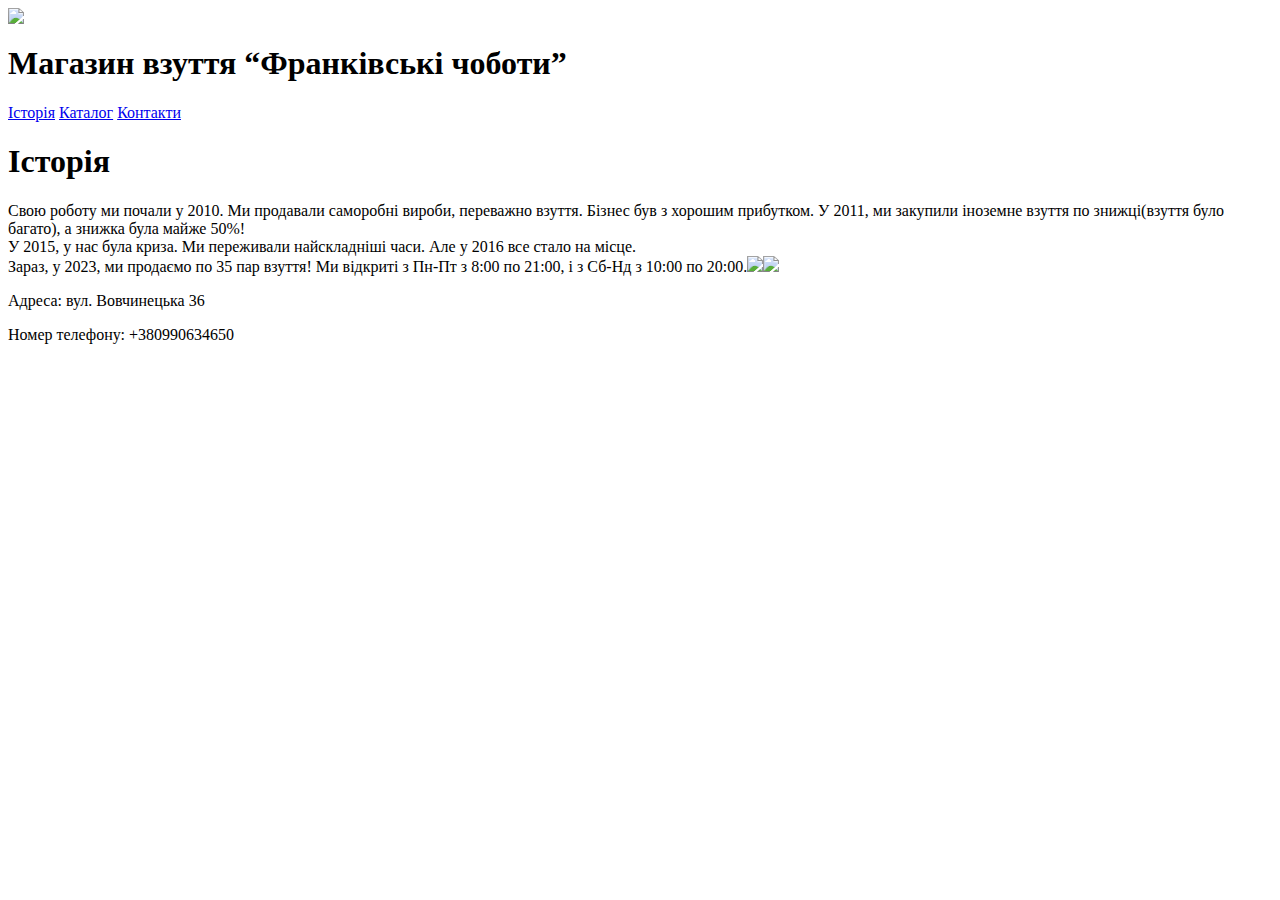
==== index.html @ 0e661a56 "Create index.html" ====
<html>
    <head>
        <link rel="stylesheet" href="style.css">
        <title>Магазин взуття</title>
    </head>
    <body>
        <header>
            <img src="https://media.istockphoto.com/id/1405163092/uk/%D1%84%D0%BE%D1%82%D0%BE/3d-%D1%80%D0%B5%D0%BD%D0%B4%D0%B5%D1%80-%D1%81%D0%BF%D0%BE%D1%80%D1%82%D0%B8%D0%B2%D0%BD%D0%BE%D0%B3%D0%BE-%D0%B1%D1%96%D0%B3%D0%BE%D0%B2%D0%BE%D0%B3%D0%BE-%D0%B2%D0%B7%D1%83%D1%82%D1%82%D1%8F-%D1%96%D0%B7%D0%BE%D0%BB%D1%8C%D0%BE%D0%B2%D0%B0%D0%BD%D0%BE%D0%B3%D0%BE-%D0%BD%D0%B0-%D0%BF%D0%B0%D1%81%D1%82%D0%B5%D0%BB%D1%8C%D0%BD%D0%BE%D0%BC%D1%83-%D1%82%D0%BB%D1%96-3d-%D1%84%D0%BE%D0%BD-%D0%BC%D1%96%D0%BD%D1%96%D0%BC%D0%B0%D0%BB%D1%8C%D0%BD%D0%BE%D1%97-%D1%81%D1%86%D0%B5%D0%BD%D0%B8.jpg?s=612x612&w=is&k=20&c=e0AyPfa2Sanb1ddBlUDCPBh41cm9f1LQsYz2SDUtIsY=">
            <h1 class="lobster">Магазин взуття “Франківські чоботи”</h1>
            <nav>
                <a href="#Історія">Історія</a>
                <a href="index2.html">Каталог</a>
                <a href="#Контакти">Контакти</a>
            </nav>
        </header>
        <main>
            <h1 class="lobster" rel="#Історія">Історія</h1>
            <p class="lekton">Свою роботу ми почали у 2010. Ми продавали саморобні вироби, переважно взуття. Бізнес був з хорошим прибутком. У 2011, ми закупили іноземне взуття по знижці(взуття було багато), а знижка була майже 50%!<br>У 2015, у нас була криза. Ми переживали найскладніші часи. Але у 2016 все стало на місце.<br>Зараз, у 2023, ми продаємо по 35 пар взуття! Ми відкриті з Пн-Пт з 8:00 по 21:00, і з Сб-Нд з 10:00 по 20:00.<img class="photo1" src="https://cdn.pixabay.com/photo/2012/04/05/01/01/athletic-shoes-25493_960_720.png"><img class="photo2" src="https://cdn.pixabay.com/photo/2015/05/31/10/54/shoes-791044_960_720.jpg"></p>
        </main>
        <footer rel="#Контакти">
            <p>Адреса: вул. Вовчинецька 36</p>
            <p class="p">Номер телефону: +380990634650</p>
        </footer>
    </body>
</html>
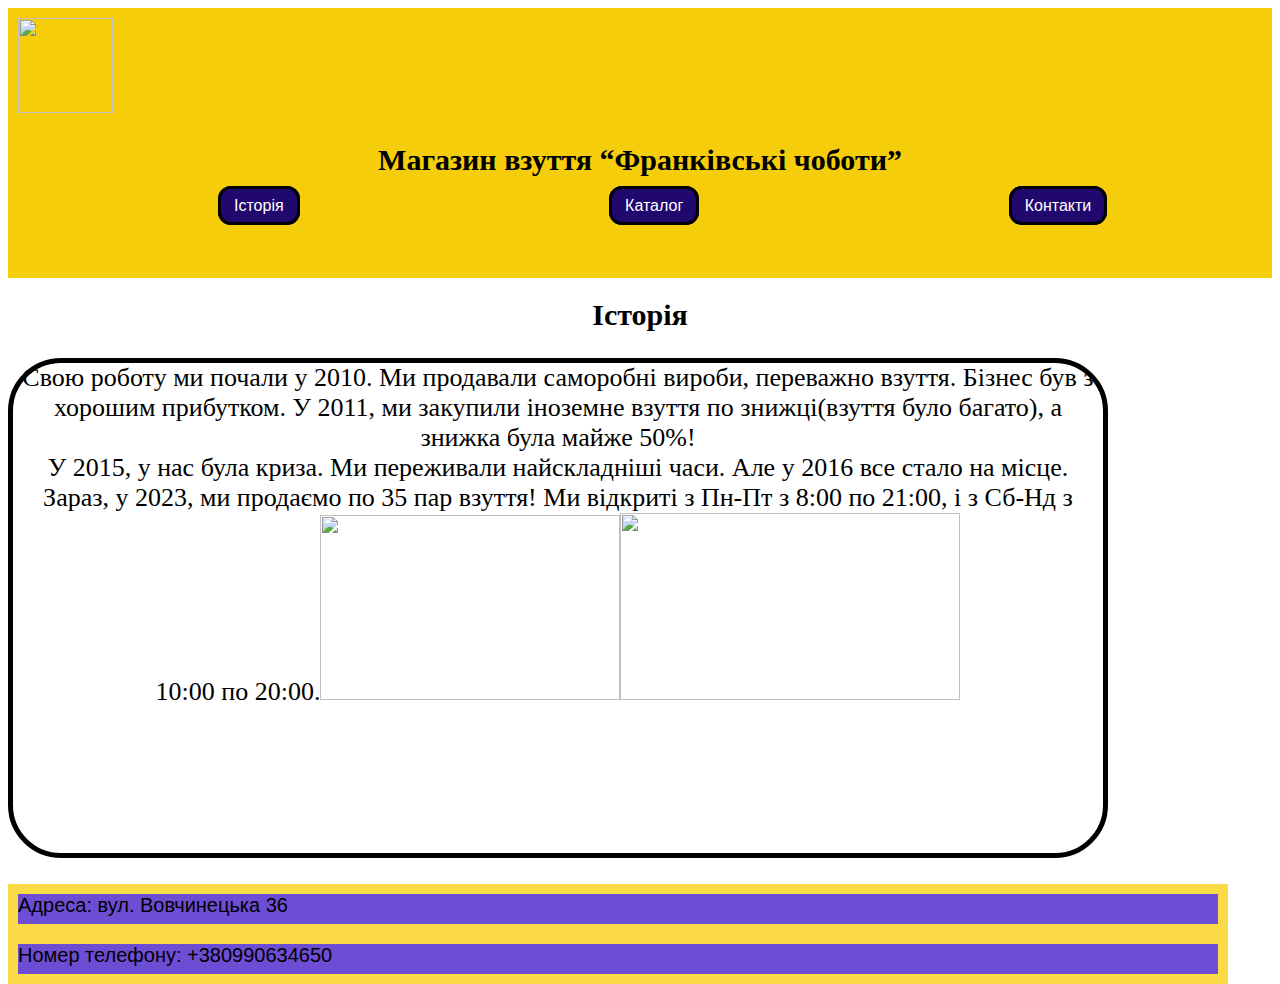
==== commit b4d98aa6: "Update index.html" ====
--- a/index.html
+++ b/index.html
@@ -9,7 +9,7 @@
             <h1 class="lobster">Магазин взуття “Франківські чоботи”</h1>
             <nav>
                 <a href="#Історія">Історія</a>
-                <a href="index2.html">Каталог</a>
+                <a href="https://jiloketv.github.io/Project_NEW/index2.html">Каталог</a>
                 <a href="#Контакти">Контакти</a>
             </nav>
         </header>
--- a/style.css
+++ b/style.css
@@ -0,0 +1,65 @@
+body {
+    font-family: sans-serif;
+}
+header a{
+    background: #20086E;
+    border: 3px solid #000000;
+    border-radius: 13px;
+    padding: 8px 13px 8px 13px;
+    margin: 10px 95px 0px 210px; 
+    color: white;
+    text-decoration: none;
+}
+h1{
+    text-align: center;
+    font-size: 30px;
+}
+header img{
+    height: 95px;
+    margin: 10px 500px 10px 10px;
+}
+.lobster{
+    font-family: Lobster;
+}
+.lekton{
+    font-family: Lekton;
+    text-align: center;
+}
+.photo1{
+width: 300px;
+height: 185px;
+}
+.photo2{
+width: 340px;
+height: 187px;
+}
+header{
+    background-color: #F5CD0A;
+    height: 270px;
+}
+footer{
+width: 1220px;
+height: 100px;
+background: #FADB46;
+position: absolute;
+}
+footer p{
+width: 1200px;
+height: 30px;
+background: #6D4DD4;
+position: absolute;
+margin: 10px 10px 20px 10px;
+font-size: 20px;
+}
+.p{
+    margin: 60px 10px 20px 10px;
+}
+main p{
+width: 1090px;
+height: 490px;
+background: #FFFFFF;
+border: 5px solid #000000;
+border-radius: 53px;
+font-size: 26px;
+font-family: lekton;
+}
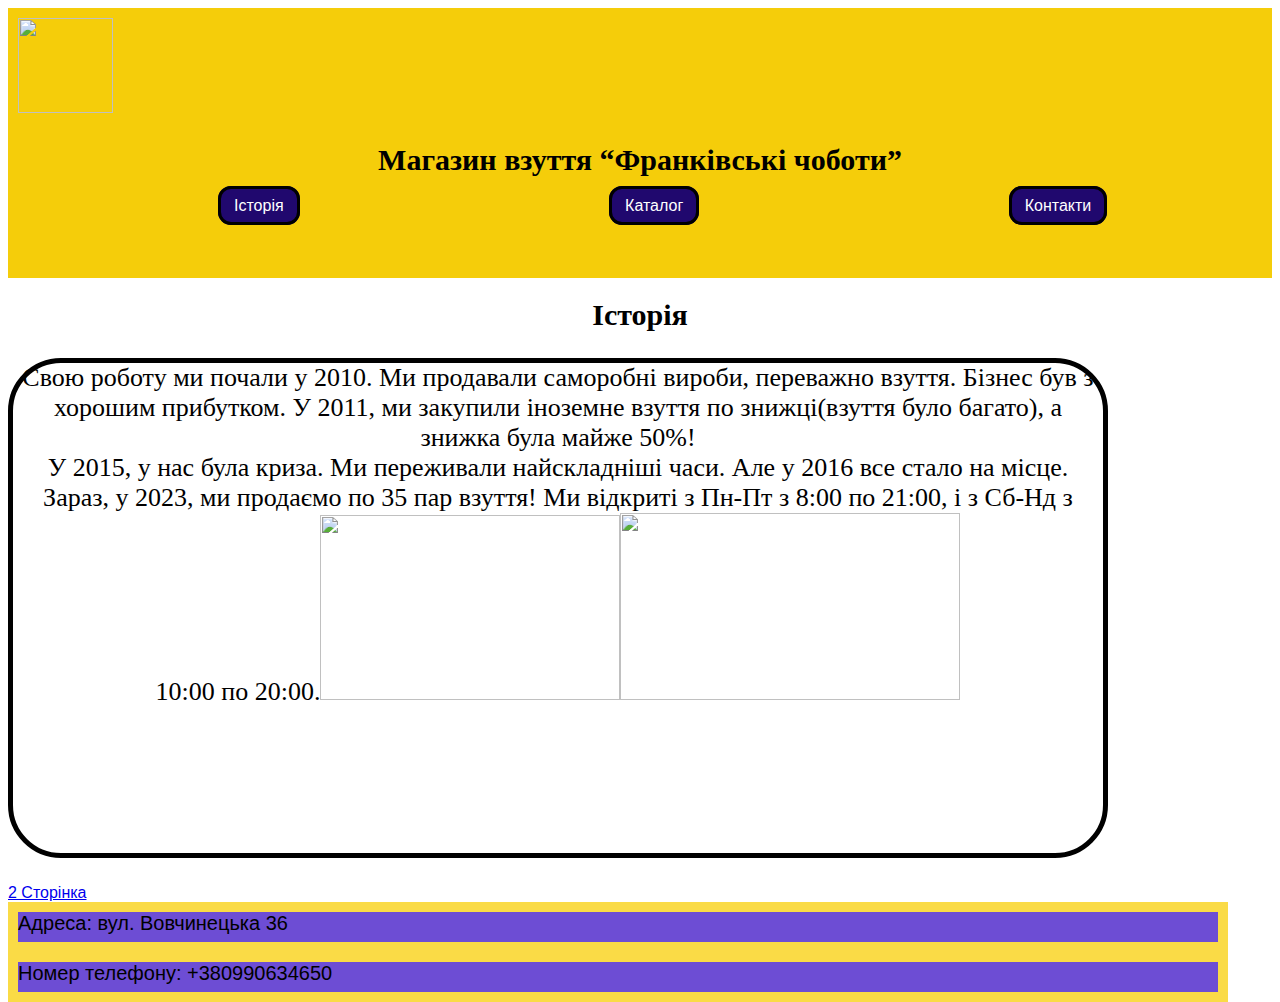
==== commit e7156f4e: "Update index.html" ====
--- a/index.html
+++ b/index.html
@@ -5,17 +5,24 @@
     </head>
     <body>
         <header>
-            <img src="https://media.istockphoto.com/id/1405163092/uk/%D1%84%D0%BE%D1%82%D0%BE/3d-%D1%80%D0%B5%D0%BD%D0%B4%D0%B5%D1%80-%D1%81%D0%BF%D0%BE%D1%80%D1%82%D0%B8%D0%B2%D0%BD%D0%BE%D0%B3%D0%BE-%D0%B1%D1%96%D0%B3%D0%BE%D0%B2%D0%BE%D0%B3%D0%BE-%D0%B2%D0%B7%D1%83%D1%82%D1%82%D1%8F-%D1%96%D0%B7%D0%BE%D0%BB%D1%8C%D0%BE%D0%B2%D0%B0%D0%BD%D0%BE%D0%B3%D0%BE-%D0%BD%D0%B0-%D0%BF%D0%B0%D1%81%D1%82%D0%B5%D0%BB%D1%8C%D0%BD%D0%BE%D0%BC%D1%83-%D1%82%D0%BB%D1%96-3d-%D1%84%D0%BE%D0%BD-%D0%BC%D1%96%D0%BD%D1%96%D0%BC%D0%B0%D0%BB%D1%8C%D0%BD%D0%BE%D1%97-%D1%81%D1%86%D0%B5%D0%BD%D0%B8.jpg?s=612x612&w=is&k=20&c=e0AyPfa2Sanb1ddBlUDCPBh41cm9f1LQsYz2SDUtIsY=">
-            <h1 class="lobster">Магазин взуття “Франківські чоботи”</h1>
-            <nav>
-                <a href="#Історія">Історія</a>
-                <a href="https://jiloketv.github.io/Project_NEW/index2.html">Каталог</a>
-                <a href="#Контакти">Контакти</a>
-            </nav>
+            <div class="img">
+                <img src="https://media.istockphoto.com/id/1405163092/uk/%D1%84%D0%BE%D1%82%D0%BE/3d-%D1%80%D0%B5%D0%BD%D0%B4%D0%B5%D1%80-%D1%81%D0%BF%D0%BE%D1%80%D1%82%D0%B8%D0%B2%D0%BD%D0%BE%D0%B3%D0%BE-%D0%B1%D1%96%D0%B3%D0%BE%D0%B2%D0%BE%D0%B3%D0%BE-%D0%B2%D0%B7%D1%83%D1%82%D1%82%D1%8F-%D1%96%D0%B7%D0%BE%D0%BB%D1%8C%D0%BE%D0%B2%D0%B0%D0%BD%D0%BE%D0%B3%D0%BE-%D0%BD%D0%B0-%D0%BF%D0%B0%D1%81%D1%82%D0%B5%D0%BB%D1%8C%D0%BD%D0%BE%D0%BC%D1%83-%D1%82%D0%BB%D1%96-3d-%D1%84%D0%BE%D0%BD-%D0%BC%D1%96%D0%BD%D1%96%D0%BC%D0%B0%D0%BB%D1%8C%D0%BD%D0%BE%D1%97-%D1%81%D1%86%D0%B5%D0%BD%D0%B8.jpg?s=612x612&w=is&k=20&c=e0AyPfa2Sanb1ddBlUDCPBh41cm9f1LQsYz2SDUtIsY=">
+            </div>
+            <div>
+                    <h1 class="lobster">Магазин взуття “Франківські чоботи”</h1>
+                <nav>
+                    <a href="#Історія">Історія</a>
+                    <a href="index2.html">Каталог</a>
+                    <a href="#Контакти">Контакти</a>
+                </nav>
+            </div>
         </header>
         <main>
             <h1 class="lobster" rel="#Історія">Історія</h1>
-            <p class="lekton">Свою роботу ми почали у 2010. Ми продавали саморобні вироби, переважно взуття. Бізнес був з хорошим прибутком. У 2011, ми закупили іноземне взуття по знижці(взуття було багато), а знижка була майже 50%!<br>У 2015, у нас була криза. Ми переживали найскладніші часи. Але у 2016 все стало на місце.<br>Зараз, у 2023, ми продаємо по 35 пар взуття! Ми відкриті з Пн-Пт з 8:00 по 21:00, і з Сб-Нд з 10:00 по 20:00.<img class="photo1" src="https://cdn.pixabay.com/photo/2012/04/05/01/01/athletic-shoes-25493_960_720.png"><img class="photo2" src="https://cdn.pixabay.com/photo/2015/05/31/10/54/shoes-791044_960_720.jpg"></p>
+            <div class="text">
+                <p class="lekton">Свою роботу ми почали у 2010. Ми продавали саморобні вироби, переважно взуття. Бізнес був з хорошим прибутком. У 2011, ми закупили іноземне взуття по знижці(взуття було багато), а знижка була майже 50%!<br>У 2015, у нас була криза. Ми переживали найскладніші часи. Але у 2016 все стало на місце.<br>Зараз, у 2023, ми продаємо по 35 пар взуття! Ми відкриті з Пн-Пт з 8:00 по 21:00, і з Сб-Нд з 10:00 по 20:00.<img class="photo1" src="https://cdn.pixabay.com/photo/2012/04/05/01/01/athletic-shoes-25493_960_720.png"><img class="photo2" src="https://cdn.pixabay.com/photo/2015/05/31/10/54/shoes-791044_960_720.jpg"></p>
+            </div>
+            <a href="index2.html">2 Сторінка</a>
         </main>
         <footer rel="#Контакти">
             <p>Адреса: вул. Вовчинецька 36</p>
